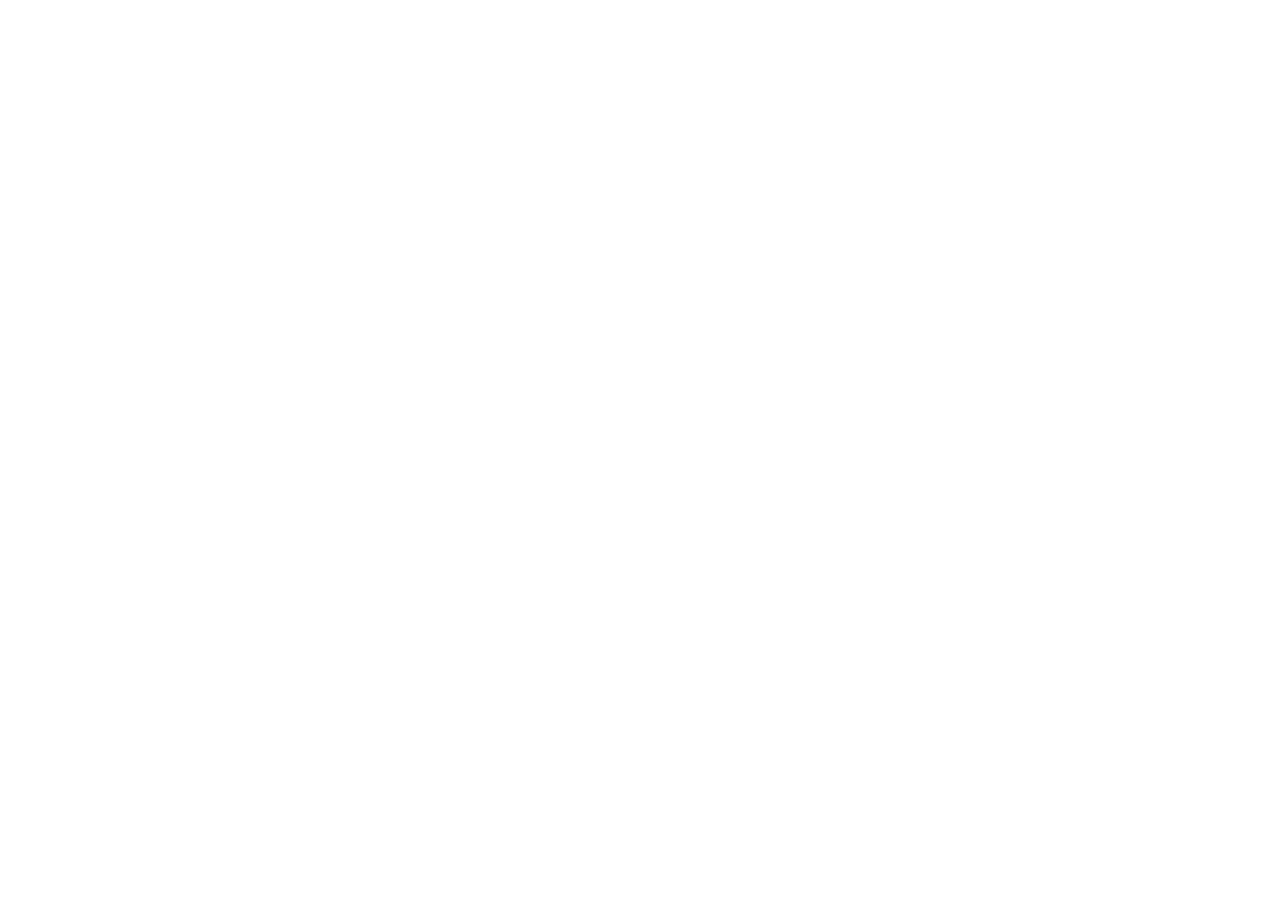
==== day02/1/index.html @ d40f37bc "fiddeling with grids." ====
<!DOCTYPE html>
<html lang="de">
<head>
    <meta charset="UTF-8">
    <meta http-equiv="X-UA-Compatible" content="IE=edge">
    <meta name="viewport" content="width=device-width, initial-scale=1.0">
    <title>Grid</title>
</head>
<body>
    
</body>
</html>
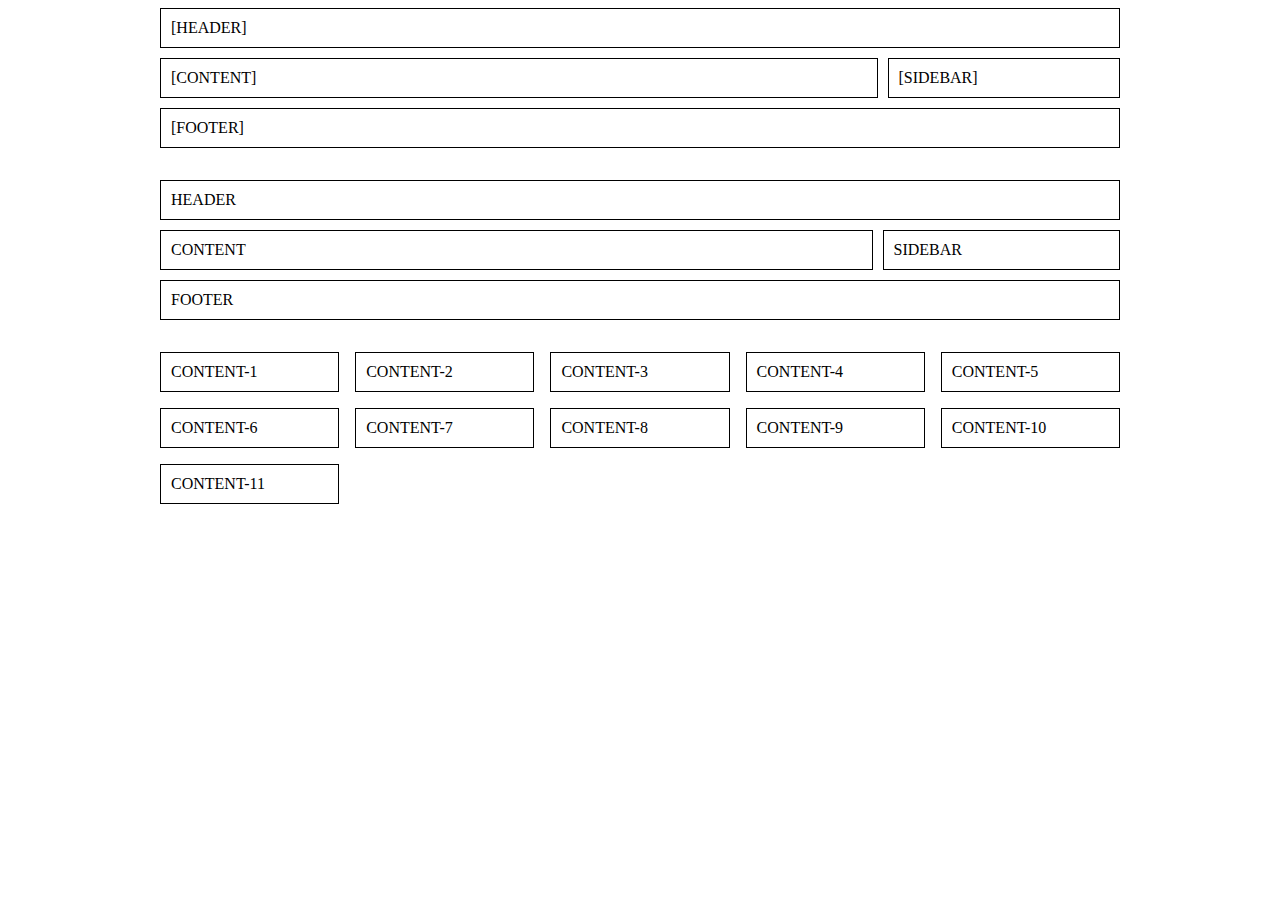
==== commit ead3cc0b: "preprocessors and vscode extensions for devcontainer." ====
--- a/day02/1/index.html
+++ b/day02/1/index.html
@@ -1,12 +1,107 @@
-<!DOCTYPE html>
-<html lang="de">
+<!doctype html>
+<html lang="en">
 <head>
     <meta charset="UTF-8">
-    <meta http-equiv="X-UA-Compatible" content="IE=edge">
-    <meta name="viewport" content="width=device-width, initial-scale=1.0">
+    <meta name="viewport"
+          content="width=device-width, user-scalable=no, initial-scale=1.0, maximum-scale=1.0, minimum-scale=1.0">
+    <meta http-equiv="X-UA-Compatible" content="ie=edge">
     <title>Grid</title>
+    <style>
+        * {
+            box-sizing: border-box;
+        }
+
+        .box {
+            border: 1px solid #000;
+            padding: 10px;
+        }
+
+        .header {
+            grid-area: header;
+        }
+
+        .content {
+            grid-area: content;
+        }
+
+        .sidebar {
+            grid-area: sidebar;
+        }
+
+        .footer {
+            grid-area: footer;
+        }
+
+        .container {
+            max-width: 960px;
+            margin: 0 auto;
+            display: grid;
+            gap: 10px;
+            grid-template-areas:
+                "header header header header"
+                "content content content sidebar"
+                "footer footer footer footer";
+            grid-auto-columns: 1fr;
+        }
+
+        .container-2 {
+            max-width: 960px;
+            margin: 2rem auto;
+        }
+
+        .content-wrap {
+            margin: 10px 0;
+            display: grid;
+            grid-template-columns: 3fr 1fr;
+            grid-gap: 10px;
+        }
+
+        .container-3 {
+            max-width: 960px;
+            margin: 2rem auto;
+            display: grid;
+            grid-template-columns: repeat(5, 1fr);
+            /* grid-template-columns: 1fr 1fr 1fr 1fr 1fr; */
+            gap: 1rem;
+            /* grid-column-gap: 1rem; */
+            /* grid-row-gap: 2rem;*/
+        }
+
+    </style>
 </head>
 <body>
-    
+<div class="container">
+    <div class="header box">[HEADER]</div>
+    <div class="content box">[CONTENT]</div>
+    <div class="sidebar box">[SIDEBAR]</div>
+    <div class="footer box">[FOOTER]</div>
+</div>
+
+
+<div class="container-2">
+    <div class="box">HEADER</div>
+    <div class="content-wrap">
+        <div class="box">CONTENT</div>
+        <div class="box">SIDEBAR</div>
+    </div>
+    <div class="box">FOOTER</div>
+</div>
+
+
+<div class="container-3">
+    <div class="box">CONTENT-1</div>
+    <div class="box">CONTENT-2</div>
+    <div class="box">CONTENT-3</div>
+    <div class="box">CONTENT-4</div>
+    <div class="box">CONTENT-5</div>
+    <div class="box">CONTENT-6</div>
+    <div class="box">CONTENT-7</div>
+    <div class="box">CONTENT-8</div>
+    <div class="box">CONTENT-9</div>
+    <div class="box">CONTENT-10</div>
+    <div class="box">CONTENT-11</div>
+</div>
+
+
 </body>
-</html>+</html>
